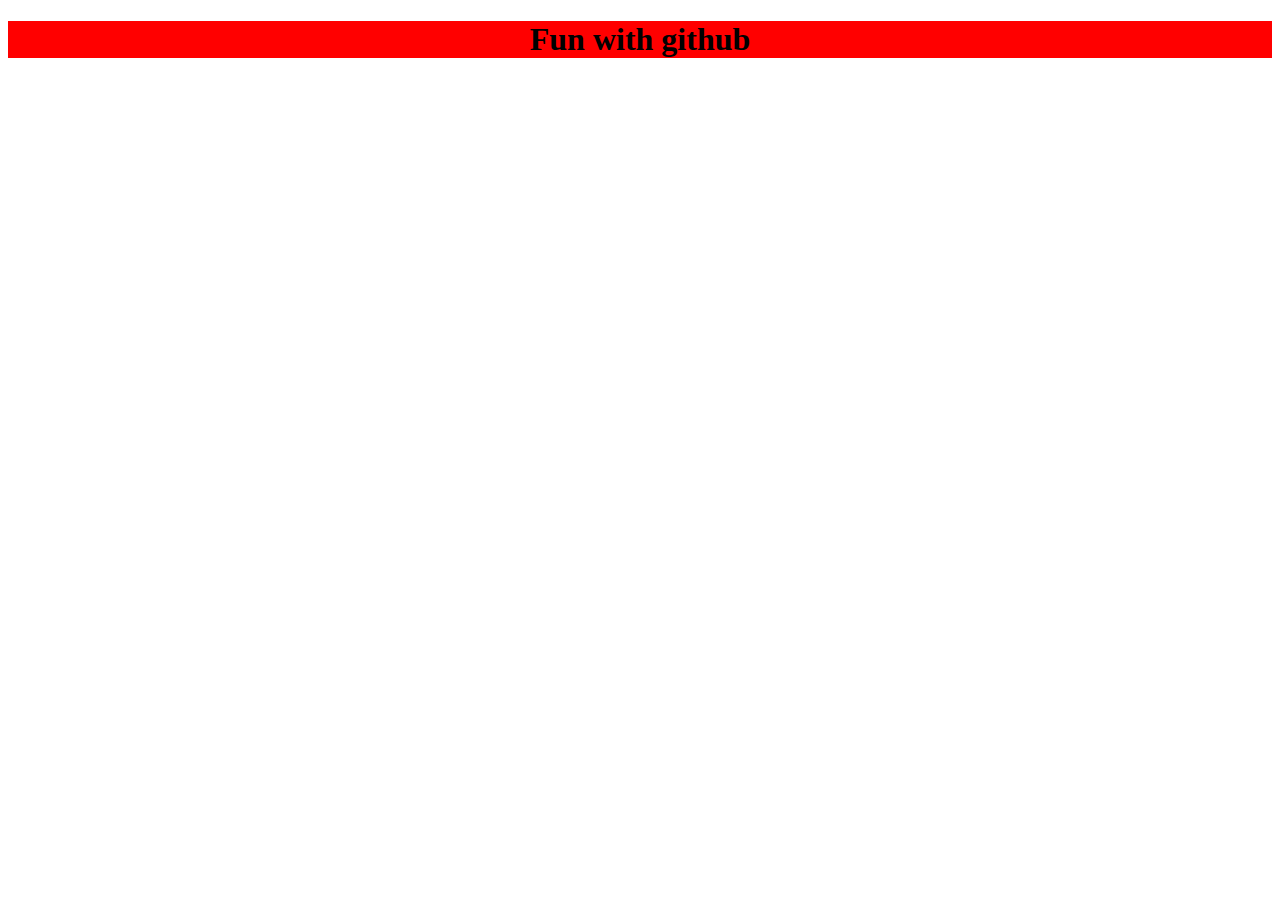
==== index.html @ b6af4de2 "first commit" ====
<!DOCTYPE html>
<html lang="en">
<head>
  <meta charset="UTF-8">
  <meta name="viewport" content="width=device-width, initial-scale=1.0">
  <title>Document</title>

  <link rel="stylesheet" href="./index.css">
</head>
<body>

  <h1 class="fun">Fun with github</h1>
  


  <script src="index.js"></script>
</body>
</html>
---- index.css ----
.fun{
  background-color:red;
  color: black;
  text-align: center;
}
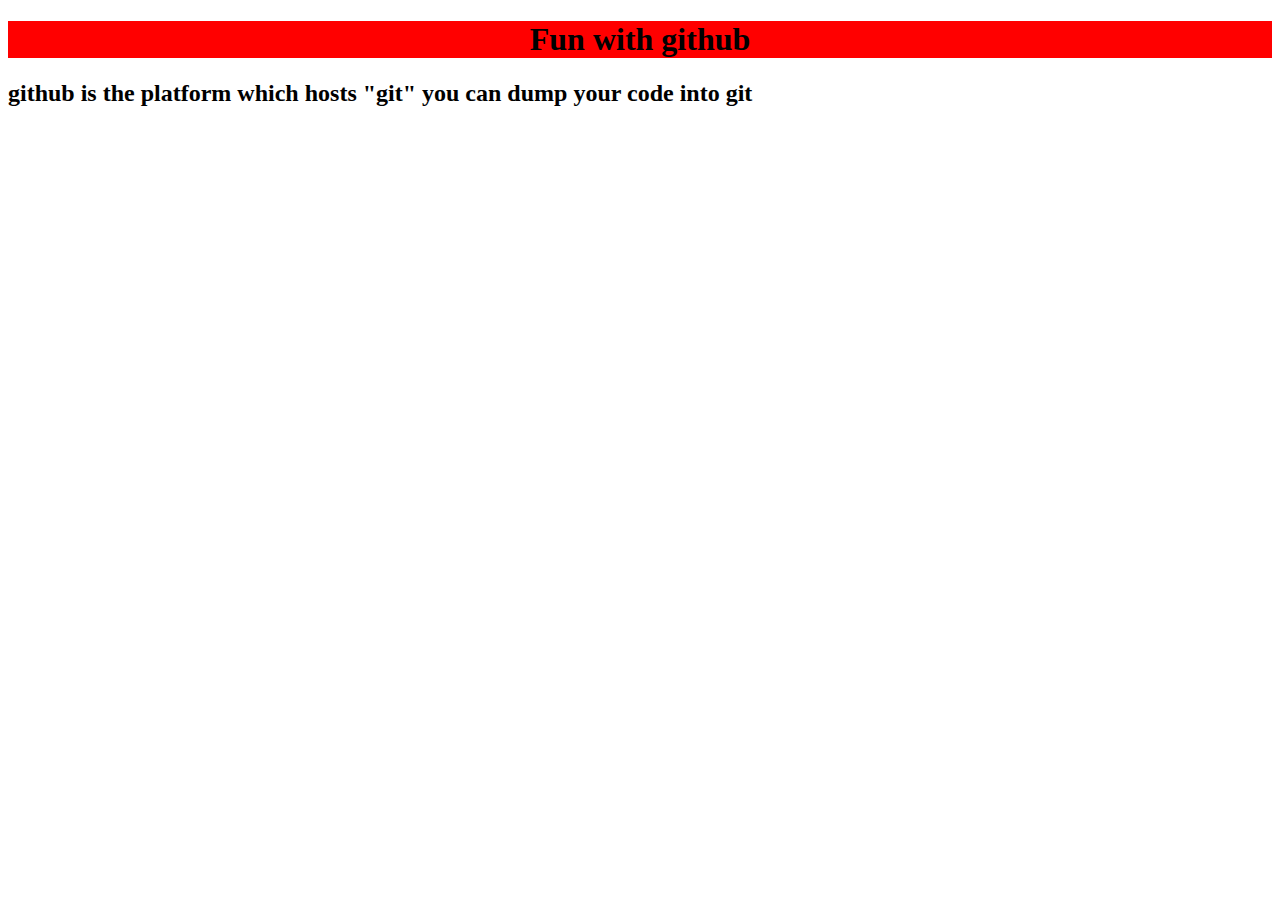
==== commit 91df21ff: "Added another line in index.html file" ====
--- a/index.html
+++ b/index.html
@@ -10,9 +10,10 @@
 <body>
 
   <h1 class="fun">Fun with github</h1>
+  <h2 class="git">github is the platform which hosts "git" you can dump your code into git </h2>
   
 
 
   <script src="index.js"></script>
 </body>
-</html>+</html>
